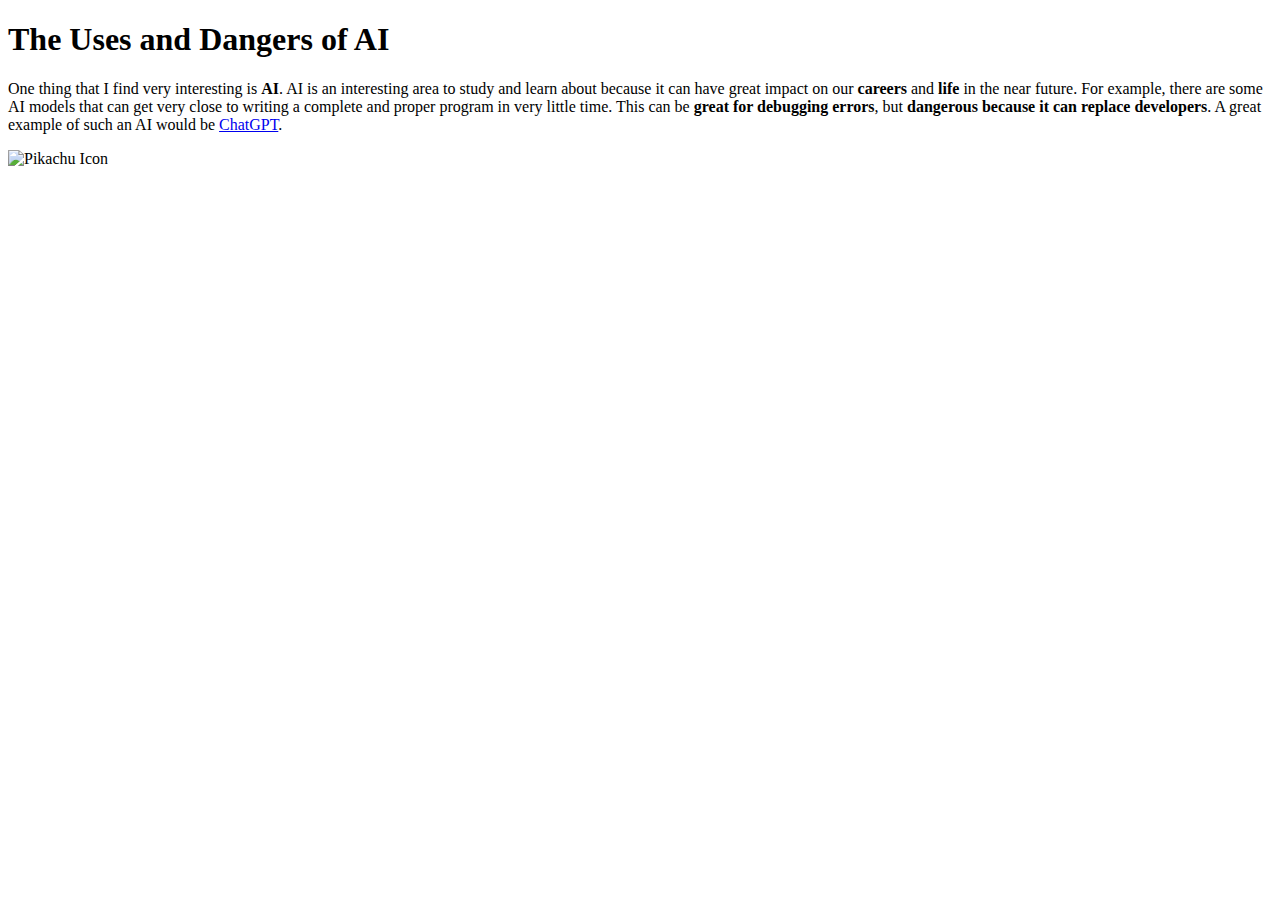
==== index.html @ f4af8fd3 "Add files via upload" ====
<!DOCTYPE html>
<html lang="en-US">

<head>
    <meta charset="utf-8" />
    <title>My test page</title>
    <link rel="icon" href="icon.png" />
</head>

<body>
    <h1>
        <strong>The Uses and Dangers of AI</strong>
    </h1>

    <p>
        One thing that I find very interesting is <strong>AI</strong>.
        AI is an interesting area to study and learn about because it can have great impact on
        our <strong>careers</strong> and <strong>life</strong> in the near future. For example,
        there are some AI models that can get very close to writing a complete
        and proper program in very little time. This can be <strong>great for debugging errors</strong>,
        but <strong>dangerous because it can replace developers</strong>.
        A great example of such an AI would be
        <a href="https://openai.com/blog/chatgpt" tittle="ChatGPT Homepage" target="_blank">ChatGPT</a>.
    </p>

    <img src="https://cdn.drawception.com/drawings/ZqjnaF5RY4.png" alt="Pikachu Icon" />

</body>

</html>
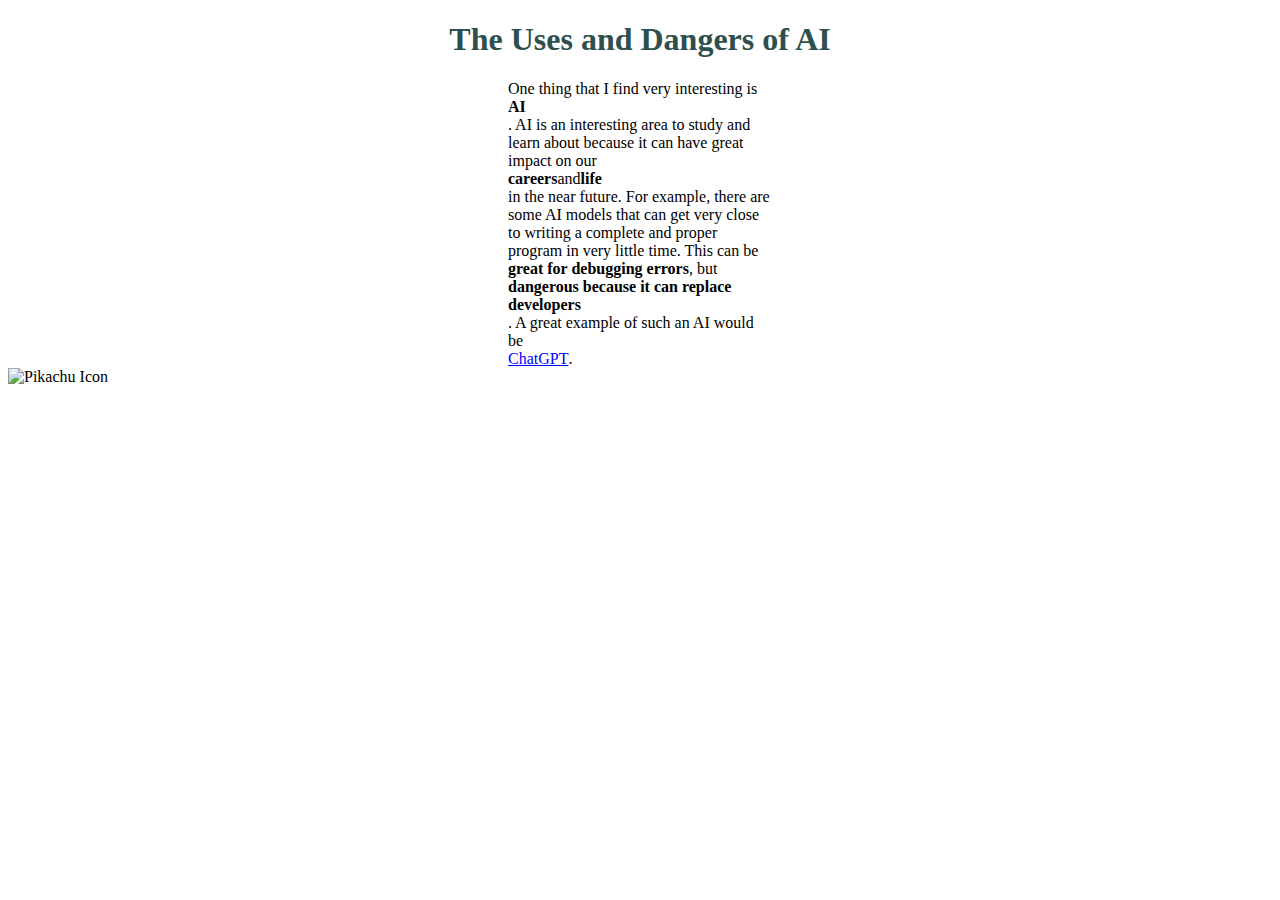
==== commit 21f55c39: "Update index.html" ====
--- a/index.html
+++ b/index.html
@@ -5,6 +5,7 @@
     <meta charset="utf-8" />
     <title>My test page</title>
     <link rel="icon" href="icon.png" />
+    <link rel="stylesheet" href="styles.css" />
 </head>
 
 <body>
--- a/styles.css
+++ b/styles.css
@@ -0,0 +1,33 @@
+h1{
+    color:darkslategrey;
+    text-align: center;
+    display: flex;
+    align-items: center;
+    justify-content: center;
+}
+
+p{
+    color:black;
+    text-align: left;
+    display:flex;
+    flex-direction: row;
+    flex-wrap: wrap;
+    padding-left: 500px;
+    padding-right: 500px;
+    white-space: normal;
+
+    margin: 0;
+}
+
+a:link {
+  color: blue;
+}
+
+a:visited {
+  color: purple;
+}
+
+a:hover{
+    text-decoration: none;
+}
+
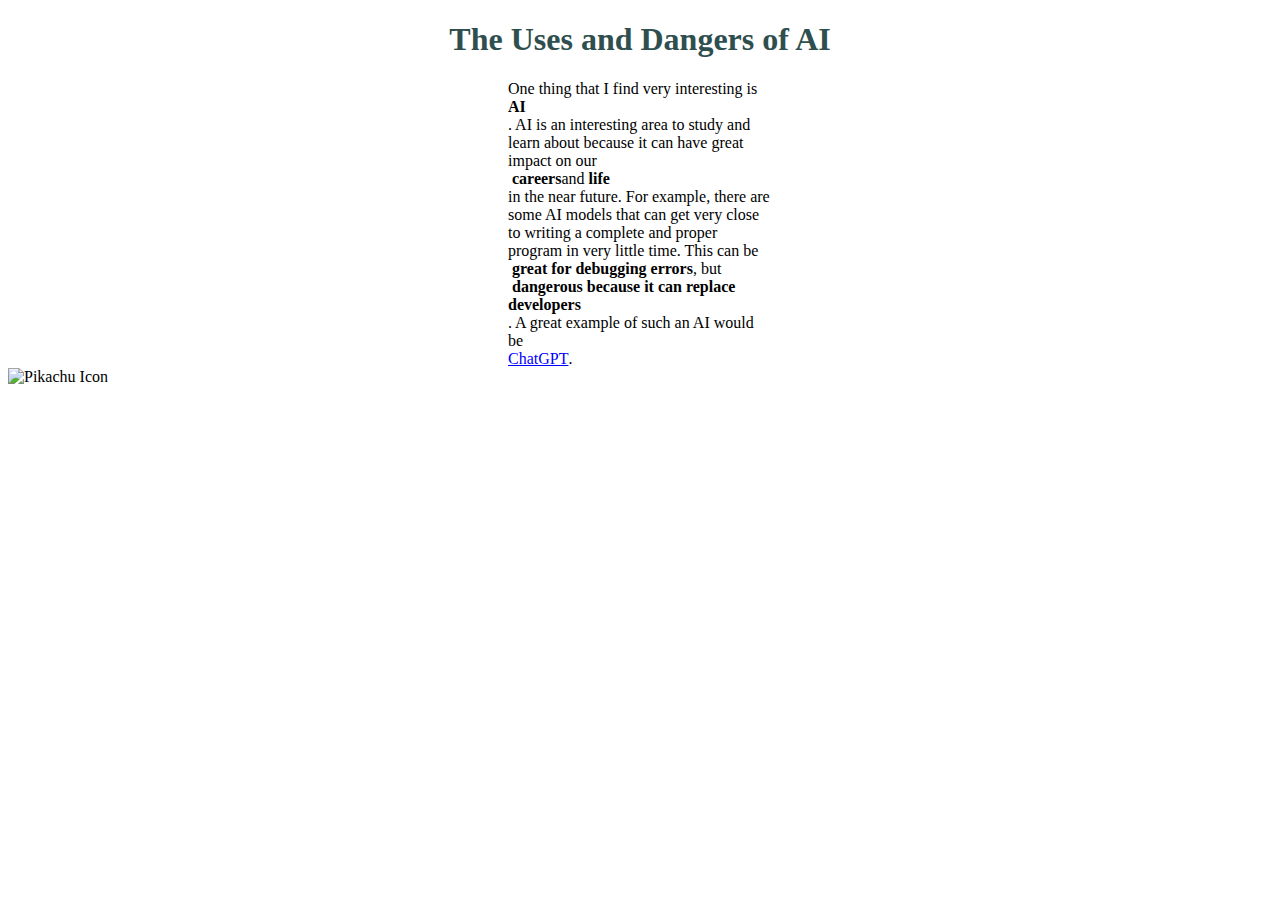
==== commit 91420259: "Update index.html" ====
--- a/index.html
+++ b/index.html
@@ -3,7 +3,7 @@
 
 <head>
     <meta charset="utf-8" />
-    <title>My test page</title>
+    <title>Homepage</title>
     <link rel="icon" href="icon.png" />
     <link rel="stylesheet" href="styles.css" />
 </head>
@@ -16,10 +16,10 @@
     <p>
         One thing that I find very interesting is <strong>AI</strong>.
         AI is an interesting area to study and learn about because it can have great impact on
-        our <strong>careers</strong> and <strong>life</strong> in the near future. For example,
+        our <strong>&nbsp;careers</strong> and <strong>&nbsp;life</strong> in the near future. For example,
         there are some AI models that can get very close to writing a complete
-        and proper program in very little time. This can be <strong>great for debugging errors</strong>,
-        but <strong>dangerous because it can replace developers</strong>.
+        and proper program in very little time. This can be <strong>&nbsp;great for debugging errors</strong>,
+        but <strong>&nbsp;dangerous because it can replace developers</strong>.
         A great example of such an AI would be
         <a href="https://openai.com/blog/chatgpt" tittle="ChatGPT Homepage" target="_blank">ChatGPT</a>.
     </p>
